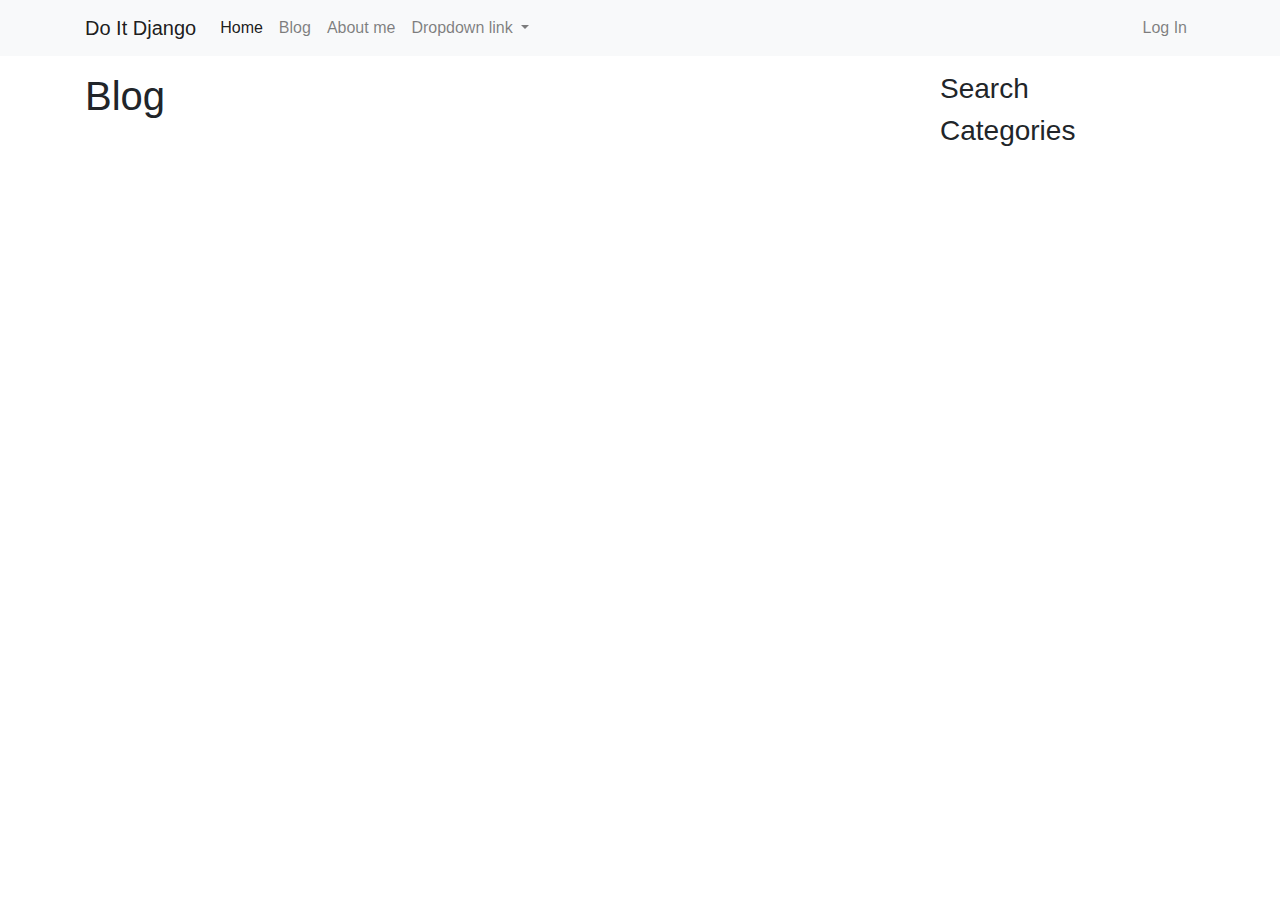
==== front-end/blog_list.html @ 60518546 "." ====
<!DOCTYPE html>
<html lang="en">

<head>
    <meta charset="UTF-8">
    <meta http-equiv="X-UA-Compatible" content="IE=edge">
    <meta name="viewport" content="width=device-width, initial-scale=1.0">
    <title>Blog list</title>
    <link rel="stylesheet" href="./bootstrap4/css/bootstrap.min.css" type="text/css">
    <script type="text/javascript" src="add_two_numbers.js"></script>
    <script type="text/javascript" src="what_time_is_it.js"></script>


</head>

<body>
    <nav class="navbar navbar-expand-lg navbar-light bg-light">
        <div class="container">
            <a class="navbar-brand" href="./index.html">Do It Django</a>
            <button class="navbar-toggler" type="button" data-toggle="collapse" data-target="#navbarNavDropdown"
                aria-controls="navbarNavDropdown" aria-expanded="false" aria-label="Toggle navigation">
                <span class="navbar-toggler-icon"></span>
            </button>
            <div class="collapse navbar-collapse" id="navbarNavDropdown">
                <ul class="navbar-nav">
                    <li class="nav-item active">
                        <a class="nav-link" href="./index.html">Home <span class="sr-only">(current)</span></a>
                    </li>
                    <li class="nav-item">
                        <a class="nav-link" href="./blog_list.html">Blog</a>
                    </li>
                    <li class="nav-item">
                        <a class="nav-link" href="./about_me.html">About me</a>
                    </li>
                    <li class="nav-item dropdown">
                        <a class="nav-link dropdown-toggle" href="#" id="navbarDropdownMenuLink" role="button"
                            data-toggle="dropdown" aria-haspopup="true" aria-expanded="false">
                            Dropdown link
                        </a>
                        <div class="dropdown-menu" aria-labelledby="navbarDropdownMenuLink">
                            <a class="dropdown-item" href="#">Action</a>
                            <a class="dropdown-item" href="#">Another action</a>
                            <a class="dropdown-item" href="#">Something else here</a>
                        </div>
                    </li>
                </ul>
                <ul class="navbar-nav ml-auto">
                    <li class="nav-item">
                        <a href="#" class="nav-link">Log In</a>
                    </li>
                </ul>
            </div>
        </div>
    </nav>
    <div class="container my-3">
        <div class="row">
            <div class="col-md-8 col-lg-9">
                <h1>Blog</h1>
            </div>
            <div class="col-md-4 col-lg-3">
                <h3>Search</h3>
                <h3>Categories</h3>
            </div>
        </div>
    </div>
    <script src="https://code.jquery.com/jquery-3.5.1.slim.min.js"
        integrity="sha384-DfXdz2htPH0lsSSs5nCTpuj/zy4C+OGpamoFVy38MVBnE+IbbVYUew+OrCXaRkfj"
        crossorigin="anonymous"></script>
    <script src="https://cdn.jsdelivr.net/npm/popper.js@1.16.1/dist/umd/popper.min.js"
        integrity="sha384-9/reFTGAW83EW2RDu2S0VKaIzap3H66lZH81PoYlFhbGU+6BZp6G7niu735Sk7lN"
        crossorigin="anonymous"></script>
    <script src="https://cdn.jsdelivr.net/npm/bootstrap@4.5.3/dist/js/bootstrap.min.js"
        integrity="sha384-w1Q4orYjBQndcko6MimVbzY0tgp4pWB4lZ7lr30WKz0vr/aWKhXdBNmNb5D92v7s"
        crossorigin="anonymous"></script>
</body>

</html>
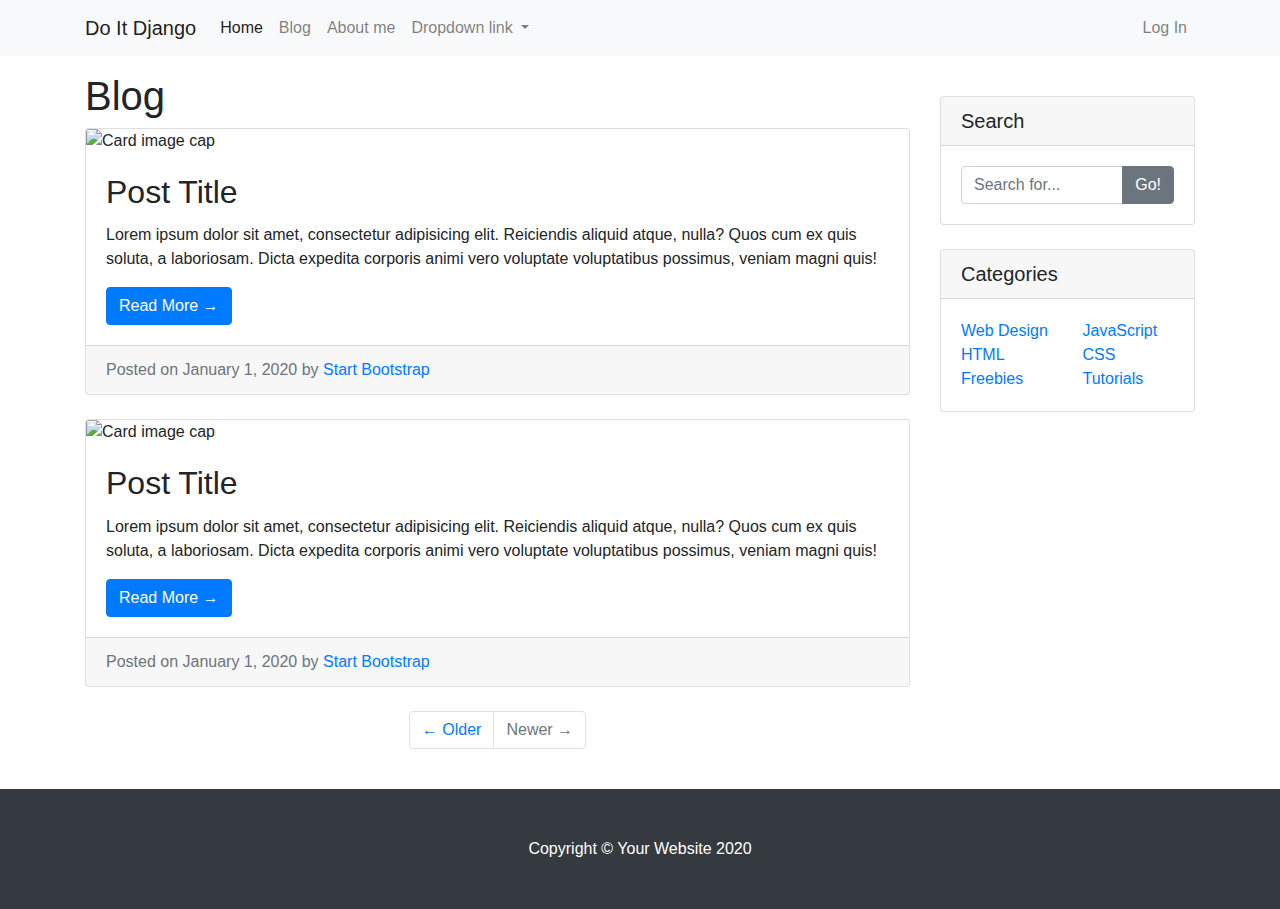
==== commit d14b8070: "." ====
--- a/front-end/blog_list.html
+++ b/front-end/blog_list.html
@@ -6,10 +6,17 @@
     <meta http-equiv="X-UA-Compatible" content="IE=edge">
     <meta name="viewport" content="width=device-width, initial-scale=1.0">
     <title>Blog list</title>
+
+    <!-- bootstrap -->
     <link rel="stylesheet" href="./bootstrap4/css/bootstrap.min.css" type="text/css">
+    
     <script type="text/javascript" src="add_two_numbers.js"></script>
     <script type="text/javascript" src="what_time_is_it.js"></script>
 
+    <!-- fontawesome -->
+    <link href="./fontawesome/css/fontawesome.css" rel="stylesheet">
+    <link href="./fontawesome/css/brands.css" rel="stylesheet">
+    <link href="./fontawesome/css/solid.css" rel="stylesheet">
 
 </head>
 
@@ -46,23 +53,154 @@
                 </ul>
                 <ul class="navbar-nav ml-auto">
                     <li class="nav-item">
-                        <a href="#" class="nav-link">Log In</a>
+                        <a href="#" class="nav-link" data-toggle="modal" data-target="#loginModal">Log In</a>
                     </li>
                 </ul>
             </div>
         </div>
     </nav>
+
+    <!-- Modal -->
+    <div class="modal fade" id="loginModal" tabindex="-1" aria-labelledby="loginModalLabel" aria-hidden="true">
+        <div class="modal-dialog">
+            <div class="modal-content">
+                <div class="modal-header">
+                    <h5 class="modal-title" id="loginModalLabel"><i class="fas fa-sign-in-alt"></i>&nbsp; Log In</h5>
+                    <button type="button" class="close" data-dismiss="modal" aria-label="Close">
+                        <span aria-hidden="true">&times;</span>
+                    </button>
+                </div>
+                <div class="modal-body">
+                    <div class="row">
+                        <div class="col-md-6">
+                            <button type="button" class="btn btn-outline-dark btn-block btn-sm"><i class="fab fa-google"></i>&nbsp;&nbsp;Log in with
+                                Google</button>
+                            <button type="button" class="btn btn-outline-dark btn-block btn-sm"><i class="far fa-envelope"></i>&nbsp;Log in with
+                                E-mail</button>
+                        </div>
+                        <div class="col-md-6">
+                            <button type="button" class="btn btn-outline-dark btn-block btn-sm">Sign up with
+                                E-mail</button>
+                        </div>
+                    </div>
+                </div>
+                <div class="modal-footer">
+                    <button type="button" class="btn btn-secondary" data-dismiss="modal">Close</button>
+                </div>
+            </div>
+        </div>
+    </div>
+
     <div class="container my-3">
         <div class="row">
             <div class="col-md-8 col-lg-9">
                 <h1>Blog</h1>
+
+                <!-- Blog Post -->
+                <div class="card mb-4">
+                    <img class="card-img-top" src="http://placehold.it/750x300" alt="Card image cap">
+                    <div class="card-body">
+                        <h2 class="card-title">Post Title</h2>
+                        <p class="card-text">Lorem ipsum dolor sit amet, consectetur adipisicing elit. Reiciendis
+                            aliquid atque, nulla? Quos cum ex quis soluta, a laboriosam. Dicta expedita corporis animi
+                            vero voluptate voluptatibus possimus, veniam magni quis!</p>
+                        <a href="#" class="btn btn-primary">Read More &rarr;</a>
+                    </div>
+                    <div class="card-footer text-muted">
+                        Posted on January 1, 2020 by
+                        <a href="#">Start Bootstrap</a>
+                    </div>
+                </div>
+
+                <!-- Blog Post -->
+                <div class="card mb-4">
+                    <img class="card-img-top" src="http://placehold.it/750x300" alt="Card image cap">
+                    <div class="card-body">
+                        <h2 class="card-title">Post Title</h2>
+                        <p class="card-text">Lorem ipsum dolor sit amet, consectetur adipisicing elit. Reiciendis
+                            aliquid atque, nulla? Quos cum ex quis soluta, a laboriosam. Dicta expedita corporis animi
+                            vero voluptate voluptatibus possimus, veniam magni quis!</p>
+                        <a href="#" class="btn btn-primary">Read More &rarr;</a>
+                    </div>
+                    <div class="card-footer text-muted">
+                        Posted on January 1, 2020 by
+                        <a href="#">Start Bootstrap</a>
+                    </div>
+                </div>
+
+                <!-- Pagination -->
+                <ul class="pagination justify-content-center mb-4">
+                    <li class="page-item">
+                        <a class="page-link" href="#">&larr; Older</a>
+                    </li>
+                    <li class="page-item disabled">
+                        <a class="page-link" href="#">Newer &rarr;</a>
+                    </li>
+                </ul>
+
             </div>
             <div class="col-md-4 col-lg-3">
-                <h3>Search</h3>
-                <h3>Categories</h3>
+                <!-- Search Widget -->
+                <div class="card my-4">
+                    <h5 class="card-header">Search</h5>
+                    <div class="card-body">
+                        <div class="input-group">
+                            <input type="text" class="form-control" placeholder="Search for...">
+                            <span class="input-group-append">
+                                <button class="btn btn-secondary" type="button">Go!</button>
+                            </span>
+                        </div>
+                    </div>
+                </div>
+
+                <!-- Categories Widget -->
+                <div class="card my-4">
+                    <h5 class="card-header">Categories</h5>
+                    <div class="card-body">
+                        <div class="row">
+                            <div class="col-lg-6">
+                                <ul class="list-unstyled mb-0">
+                                    <li>
+                                        <a href="#">Web Design</a>
+                                    </li>
+                                    <li>
+                                        <a href="#">HTML</a>
+                                    </li>
+                                    <li>
+                                        <a href="#">Freebies</a>
+                                    </li>
+                                </ul>
+                            </div>
+                            <div class="col-lg-6">
+                                <ul class="list-unstyled mb-0">
+                                    <li>
+                                        <a href="#">JavaScript</a>
+                                    </li>
+                                    <li>
+                                        <a href="#">CSS</a>
+                                    </li>
+                                    <li>
+                                        <a href="#">Tutorials</a>
+                                    </li>
+                                </ul>
+                            </div>
+                        </div>
+                    </div>
+                </div>
+
             </div>
         </div>
     </div>
+
+    <!-- Footer -->
+    <footer class="py-5 bg-dark">
+        <div class="container">
+            <p class="m-0 text-center text-white">Copyright &copy; Your Website 2020</p>
+        </div>
+        <!-- /.container -->
+    </footer>
+
+    <!-- bootstrap -->
     <script src="https://code.jquery.com/jquery-3.5.1.slim.min.js"
         integrity="sha384-DfXdz2htPH0lsSSs5nCTpuj/zy4C+OGpamoFVy38MVBnE+IbbVYUew+OrCXaRkfj"
         crossorigin="anonymous"></script>
@@ -72,6 +210,7 @@
     <script src="https://cdn.jsdelivr.net/npm/bootstrap@4.5.3/dist/js/bootstrap.min.js"
         integrity="sha384-w1Q4orYjBQndcko6MimVbzY0tgp4pWB4lZ7lr30WKz0vr/aWKhXdBNmNb5D92v7s"
         crossorigin="anonymous"></script>
+
 </body>
 
 </html>--- a/front-end/fontawesome/css/brands.css
+++ b/front-end/fontawesome/css/brands.css
@@ -0,0 +1,1522 @@
+/*!
+ * Font Awesome Free 6.3.0 by @fontawesome - https://fontawesome.com
+ * License - https://fontawesome.com/license/free (Icons: CC BY 4.0, Fonts: SIL OFL 1.1, Code: MIT License)
+ * Copyright 2023 Fonticons, Inc.
+ */
+:root, :host {
+  --fa-style-family-brands: 'Font Awesome 6 Brands';
+  --fa-font-brands: normal 400 1em/1 'Font Awesome 6 Brands'; }
+
+@font-face {
+  font-family: 'Font Awesome 6 Brands';
+  font-style: normal;
+  font-weight: 400;
+  font-display: block;
+  src: url("../webfonts/fa-brands-400.woff2") format("woff2"), url("../webfonts/fa-brands-400.ttf") format("truetype"); }
+
+.fab,
+.fa-brands {
+  font-weight: 400; }
+
+.fa-monero:before {
+  content: "\f3d0"; }
+
+.fa-hooli:before {
+  content: "\f427"; }
+
+.fa-yelp:before {
+  content: "\f1e9"; }
+
+.fa-cc-visa:before {
+  content: "\f1f0"; }
+
+.fa-lastfm:before {
+  content: "\f202"; }
+
+.fa-shopware:before {
+  content: "\f5b5"; }
+
+.fa-creative-commons-nc:before {
+  content: "\f4e8"; }
+
+.fa-aws:before {
+  content: "\f375"; }
+
+.fa-redhat:before {
+  content: "\f7bc"; }
+
+.fa-yoast:before {
+  content: "\f2b1"; }
+
+.fa-cloudflare:before {
+  content: "\e07d"; }
+
+.fa-ups:before {
+  content: "\f7e0"; }
+
+.fa-wpexplorer:before {
+  content: "\f2de"; }
+
+.fa-dyalog:before {
+  content: "\f399"; }
+
+.fa-bity:before {
+  content: "\f37a"; }
+
+.fa-stackpath:before {
+  content: "\f842"; }
+
+.fa-buysellads:before {
+  content: "\f20d"; }
+
+.fa-first-order:before {
+  content: "\f2b0"; }
+
+.fa-modx:before {
+  content: "\f285"; }
+
+.fa-guilded:before {
+  content: "\e07e"; }
+
+.fa-vnv:before {
+  content: "\f40b"; }
+
+.fa-square-js:before {
+  content: "\f3b9"; }
+
+.fa-js-square:before {
+  content: "\f3b9"; }
+
+.fa-microsoft:before {
+  content: "\f3ca"; }
+
+.fa-qq:before {
+  content: "\f1d6"; }
+
+.fa-orcid:before {
+  content: "\f8d2"; }
+
+.fa-java:before {
+  content: "\f4e4"; }
+
+.fa-invision:before {
+  content: "\f7b0"; }
+
+.fa-creative-commons-pd-alt:before {
+  content: "\f4ed"; }
+
+.fa-centercode:before {
+  content: "\f380"; }
+
+.fa-glide-g:before {
+  content: "\f2a6"; }
+
+.fa-drupal:before {
+  content: "\f1a9"; }
+
+.fa-hire-a-helper:before {
+  content: "\f3b0"; }
+
+.fa-creative-commons-by:before {
+  content: "\f4e7"; }
+
+.fa-unity:before {
+  content: "\e049"; }
+
+.fa-whmcs:before {
+  content: "\f40d"; }
+
+.fa-rocketchat:before {
+  content: "\f3e8"; }
+
+.fa-vk:before {
+  content: "\f189"; }
+
+.fa-untappd:before {
+  content: "\f405"; }
+
+.fa-mailchimp:before {
+  content: "\f59e"; }
+
+.fa-css3-alt:before {
+  content: "\f38b"; }
+
+.fa-square-reddit:before {
+  content: "\f1a2"; }
+
+.fa-reddit-square:before {
+  content: "\f1a2"; }
+
+.fa-vimeo-v:before {
+  content: "\f27d"; }
+
+.fa-contao:before {
+  content: "\f26d"; }
+
+.fa-square-font-awesome:before {
+  content: "\e5ad"; }
+
+.fa-deskpro:before {
+  content: "\f38f"; }
+
+.fa-sistrix:before {
+  content: "\f3ee"; }
+
+.fa-square-instagram:before {
+  content: "\e055"; }
+
+.fa-instagram-square:before {
+  content: "\e055"; }
+
+.fa-battle-net:before {
+  content: "\f835"; }
+
+.fa-the-red-yeti:before {
+  content: "\f69d"; }
+
+.fa-square-hacker-news:before {
+  content: "\f3af"; }
+
+.fa-hacker-news-square:before {
+  content: "\f3af"; }
+
+.fa-edge:before {
+  content: "\f282"; }
+
+.fa-napster:before {
+  content: "\f3d2"; }
+
+.fa-square-snapchat:before {
+  content: "\f2ad"; }
+
+.fa-snapchat-square:before {
+  content: "\f2ad"; }
+
+.fa-google-plus-g:before {
+  content: "\f0d5"; }
+
+.fa-artstation:before {
+  content: "\f77a"; }
+
+.fa-markdown:before {
+  content: "\f60f"; }
+
+.fa-sourcetree:before {
+  content: "\f7d3"; }
+
+.fa-google-plus:before {
+  content: "\f2b3"; }
+
+.fa-diaspora:before {
+  content: "\f791"; }
+
+.fa-foursquare:before {
+  content: "\f180"; }
+
+.fa-stack-overflow:before {
+  content: "\f16c"; }
+
+.fa-github-alt:before {
+  content: "\f113"; }
+
+.fa-phoenix-squadron:before {
+  content: "\f511"; }
+
+.fa-pagelines:before {
+  content: "\f18c"; }
+
+.fa-algolia:before {
+  content: "\f36c"; }
+
+.fa-red-river:before {
+  content: "\f3e3"; }
+
+.fa-creative-commons-sa:before {
+  content: "\f4ef"; }
+
+.fa-safari:before {
+  content: "\f267"; }
+
+.fa-google:before {
+  content: "\f1a0"; }
+
+.fa-square-font-awesome-stroke:before {
+  content: "\f35c"; }
+
+.fa-font-awesome-alt:before {
+  content: "\f35c"; }
+
+.fa-atlassian:before {
+  content: "\f77b"; }
+
+.fa-linkedin-in:before {
+  content: "\f0e1"; }
+
+.fa-digital-ocean:before {
+  content: "\f391"; }
+
+.fa-nimblr:before {
+  content: "\f5a8"; }
+
+.fa-chromecast:before {
+  content: "\f838"; }
+
+.fa-evernote:before {
+  content: "\f839"; }
+
+.fa-hacker-news:before {
+  content: "\f1d4"; }
+
+.fa-creative-commons-sampling:before {
+  content: "\f4f0"; }
+
+.fa-adversal:before {
+  content: "\f36a"; }
+
+.fa-creative-commons:before {
+  content: "\f25e"; }
+
+.fa-watchman-monitoring:before {
+  content: "\e087"; }
+
+.fa-fonticons:before {
+  content: "\f280"; }
+
+.fa-weixin:before {
+  content: "\f1d7"; }
+
+.fa-shirtsinbulk:before {
+  content: "\f214"; }
+
+.fa-codepen:before {
+  content: "\f1cb"; }
+
+.fa-git-alt:before {
+  content: "\f841"; }
+
+.fa-lyft:before {
+  content: "\f3c3"; }
+
+.fa-rev:before {
+  content: "\f5b2"; }
+
+.fa-windows:before {
+  content: "\f17a"; }
+
+.fa-wizards-of-the-coast:before {
+  content: "\f730"; }
+
+.fa-square-viadeo:before {
+  content: "\f2aa"; }
+
+.fa-viadeo-square:before {
+  content: "\f2aa"; }
+
+.fa-meetup:before {
+  content: "\f2e0"; }
+
+.fa-centos:before {
+  content: "\f789"; }
+
+.fa-adn:before {
+  content: "\f170"; }
+
+.fa-cloudsmith:before {
+  content: "\f384"; }
+
+.fa-pied-piper-alt:before {
+  content: "\f1a8"; }
+
+.fa-square-dribbble:before {
+  content: "\f397"; }
+
+.fa-dribbble-square:before {
+  content: "\f397"; }
+
+.fa-codiepie:before {
+  content: "\f284"; }
+
+.fa-node:before {
+  content: "\f419"; }
+
+.fa-mix:before {
+  content: "\f3cb"; }
+
+.fa-steam:before {
+  content: "\f1b6"; }
+
+.fa-cc-apple-pay:before {
+  content: "\f416"; }
+
+.fa-scribd:before {
+  content: "\f28a"; }
+
+.fa-openid:before {
+  content: "\f19b"; }
+
+.fa-instalod:before {
+  content: "\e081"; }
+
+.fa-expeditedssl:before {
+  content: "\f23e"; }
+
+.fa-sellcast:before {
+  content: "\f2da"; }
+
+.fa-square-twitter:before {
+  content: "\f081"; }
+
+.fa-twitter-square:before {
+  content: "\f081"; }
+
+.fa-r-project:before {
+  content: "\f4f7"; }
+
+.fa-delicious:before {
+  content: "\f1a5"; }
+
+.fa-freebsd:before {
+  content: "\f3a4"; }
+
+.fa-vuejs:before {
+  content: "\f41f"; }
+
+.fa-accusoft:before {
+  content: "\f369"; }
+
+.fa-ioxhost:before {
+  content: "\f208"; }
+
+.fa-fonticons-fi:before {
+  content: "\f3a2"; }
+
+.fa-app-store:before {
+  content: "\f36f"; }
+
+.fa-cc-mastercard:before {
+  content: "\f1f1"; }
+
+.fa-itunes-note:before {
+  content: "\f3b5"; }
+
+.fa-golang:before {
+  content: "\e40f"; }
+
+.fa-kickstarter:before {
+  content: "\f3bb"; }
+
+.fa-grav:before {
+  content: "\f2d6"; }
+
+.fa-weibo:before {
+  content: "\f18a"; }
+
+.fa-uncharted:before {
+  content: "\e084"; }
+
+.fa-firstdraft:before {
+  content: "\f3a1"; }
+
+.fa-square-youtube:before {
+  content: "\f431"; }
+
+.fa-youtube-square:before {
+  content: "\f431"; }
+
+.fa-wikipedia-w:before {
+  content: "\f266"; }
+
+.fa-wpressr:before {
+  content: "\f3e4"; }
+
+.fa-rendact:before {
+  content: "\f3e4"; }
+
+.fa-angellist:before {
+  content: "\f209"; }
+
+.fa-galactic-republic:before {
+  content: "\f50c"; }
+
+.fa-nfc-directional:before {
+  content: "\e530"; }
+
+.fa-skype:before {
+  content: "\f17e"; }
+
+.fa-joget:before {
+  content: "\f3b7"; }
+
+.fa-fedora:before {
+  content: "\f798"; }
+
+.fa-stripe-s:before {
+  content: "\f42a"; }
+
+.fa-meta:before {
+  content: "\e49b"; }
+
+.fa-laravel:before {
+  content: "\f3bd"; }
+
+.fa-hotjar:before {
+  content: "\f3b1"; }
+
+.fa-bluetooth-b:before {
+  content: "\f294"; }
+
+.fa-sticker-mule:before {
+  content: "\f3f7"; }
+
+.fa-creative-commons-zero:before {
+  content: "\f4f3"; }
+
+.fa-hips:before {
+  content: "\f452"; }
+
+.fa-behance:before {
+  content: "\f1b4"; }
+
+.fa-reddit:before {
+  content: "\f1a1"; }
+
+.fa-discord:before {
+  content: "\f392"; }
+
+.fa-chrome:before {
+  content: "\f268"; }
+
+.fa-app-store-ios:before {
+  content: "\f370"; }
+
+.fa-cc-discover:before {
+  content: "\f1f2"; }
+
+.fa-wpbeginner:before {
+  content: "\f297"; }
+
+.fa-confluence:before {
+  content: "\f78d"; }
+
+.fa-mdb:before {
+  content: "\f8ca"; }
+
+.fa-dochub:before {
+  content: "\f394"; }
+
+.fa-accessible-icon:before {
+  content: "\f368"; }
+
+.fa-ebay:before {
+  content: "\f4f4"; }
+
+.fa-amazon:before {
+  content: "\f270"; }
+
+.fa-unsplash:before {
+  content: "\e07c"; }
+
+.fa-yarn:before {
+  content: "\f7e3"; }
+
+.fa-square-steam:before {
+  content: "\f1b7"; }
+
+.fa-steam-square:before {
+  content: "\f1b7"; }
+
+.fa-500px:before {
+  content: "\f26e"; }
+
+.fa-square-vimeo:before {
+  content: "\f194"; }
+
+.fa-vimeo-square:before {
+  content: "\f194"; }
+
+.fa-asymmetrik:before {
+  content: "\f372"; }
+
+.fa-font-awesome:before {
+  content: "\f2b4"; }
+
+.fa-font-awesome-flag:before {
+  content: "\f2b4"; }
+
+.fa-font-awesome-logo-full:before {
+  content: "\f2b4"; }
+
+.fa-gratipay:before {
+  content: "\f184"; }
+
+.fa-apple:before {
+  content: "\f179"; }
+
+.fa-hive:before {
+  content: "\e07f"; }
+
+.fa-gitkraken:before {
+  content: "\f3a6"; }
+
+.fa-keybase:before {
+  content: "\f4f5"; }
+
+.fa-apple-pay:before {
+  content: "\f415"; }
+
+.fa-padlet:before {
+  content: "\e4a0"; }
+
+.fa-amazon-pay:before {
+  content: "\f42c"; }
+
+.fa-square-github:before {
+  content: "\f092"; }
+
+.fa-github-square:before {
+  content: "\f092"; }
+
+.fa-stumbleupon:before {
+  content: "\f1a4"; }
+
+.fa-fedex:before {
+  content: "\f797"; }
+
+.fa-phoenix-framework:before {
+  content: "\f3dc"; }
+
+.fa-shopify:before {
+  content: "\e057"; }
+
+.fa-neos:before {
+  content: "\f612"; }
+
+.fa-hackerrank:before {
+  content: "\f5f7"; }
+
+.fa-researchgate:before {
+  content: "\f4f8"; }
+
+.fa-swift:before {
+  content: "\f8e1"; }
+
+.fa-angular:before {
+  content: "\f420"; }
+
+.fa-speakap:before {
+  content: "\f3f3"; }
+
+.fa-angrycreative:before {
+  content: "\f36e"; }
+
+.fa-y-combinator:before {
+  content: "\f23b"; }
+
+.fa-empire:before {
+  content: "\f1d1"; }
+
+.fa-envira:before {
+  content: "\f299"; }
+
+.fa-square-gitlab:before {
+  content: "\e5ae"; }
+
+.fa-gitlab-square:before {
+  content: "\e5ae"; }
+
+.fa-studiovinari:before {
+  content: "\f3f8"; }
+
+.fa-pied-piper:before {
+  content: "\f2ae"; }
+
+.fa-wordpress:before {
+  content: "\f19a"; }
+
+.fa-product-hunt:before {
+  content: "\f288"; }
+
+.fa-firefox:before {
+  content: "\f269"; }
+
+.fa-linode:before {
+  content: "\f2b8"; }
+
+.fa-goodreads:before {
+  content: "\f3a8"; }
+
+.fa-square-odnoklassniki:before {
+  content: "\f264"; }
+
+.fa-odnoklassniki-square:before {
+  content: "\f264"; }
+
+.fa-jsfiddle:before {
+  content: "\f1cc"; }
+
+.fa-sith:before {
+  content: "\f512"; }
+
+.fa-themeisle:before {
+  content: "\f2b2"; }
+
+.fa-page4:before {
+  content: "\f3d7"; }
+
+.fa-hashnode:before {
+  content: "\e499"; }
+
+.fa-react:before {
+  content: "\f41b"; }
+
+.fa-cc-paypal:before {
+  content: "\f1f4"; }
+
+.fa-squarespace:before {
+  content: "\f5be"; }
+
+.fa-cc-stripe:before {
+  content: "\f1f5"; }
+
+.fa-creative-commons-share:before {
+  content: "\f4f2"; }
+
+.fa-bitcoin:before {
+  content: "\f379"; }
+
+.fa-keycdn:before {
+  content: "\f3ba"; }
+
+.fa-opera:before {
+  content: "\f26a"; }
+
+.fa-itch-io:before {
+  content: "\f83a"; }
+
+.fa-umbraco:before {
+  content: "\f8e8"; }
+
+.fa-galactic-senate:before {
+  content: "\f50d"; }
+
+.fa-ubuntu:before {
+  content: "\f7df"; }
+
+.fa-draft2digital:before {
+  content: "\f396"; }
+
+.fa-stripe:before {
+  content: "\f429"; }
+
+.fa-houzz:before {
+  content: "\f27c"; }
+
+.fa-gg:before {
+  content: "\f260"; }
+
+.fa-dhl:before {
+  content: "\f790"; }
+
+.fa-square-pinterest:before {
+  content: "\f0d3"; }
+
+.fa-pinterest-square:before {
+  content: "\f0d3"; }
+
+.fa-xing:before {
+  content: "\f168"; }
+
+.fa-blackberry:before {
+  content: "\f37b"; }
+
+.fa-creative-commons-pd:before {
+  content: "\f4ec"; }
+
+.fa-playstation:before {
+  content: "\f3df"; }
+
+.fa-quinscape:before {
+  content: "\f459"; }
+
+.fa-less:before {
+  content: "\f41d"; }
+
+.fa-blogger-b:before {
+  content: "\f37d"; }
+
+.fa-opencart:before {
+  content: "\f23d"; }
+
+.fa-vine:before {
+  content: "\f1ca"; }
+
+.fa-paypal:before {
+  content: "\f1ed"; }
+
+.fa-gitlab:before {
+  content: "\f296"; }
+
+.fa-typo3:before {
+  content: "\f42b"; }
+
+.fa-reddit-alien:before {
+  content: "\f281"; }
+
+.fa-yahoo:before {
+  content: "\f19e"; }
+
+.fa-dailymotion:before {
+  content: "\e052"; }
+
+.fa-affiliatetheme:before {
+  content: "\f36b"; }
+
+.fa-pied-piper-pp:before {
+  content: "\f1a7"; }
+
+.fa-bootstrap:before {
+  content: "\f836"; }
+
+.fa-odnoklassniki:before {
+  content: "\f263"; }
+
+.fa-nfc-symbol:before {
+  content: "\e531"; }
+
+.fa-ethereum:before {
+  content: "\f42e"; }
+
+.fa-speaker-deck:before {
+  content: "\f83c"; }
+
+.fa-creative-commons-nc-eu:before {
+  content: "\f4e9"; }
+
+.fa-patreon:before {
+  content: "\f3d9"; }
+
+.fa-avianex:before {
+  content: "\f374"; }
+
+.fa-ello:before {
+  content: "\f5f1"; }
+
+.fa-gofore:before {
+  content: "\f3a7"; }
+
+.fa-bimobject:before {
+  content: "\f378"; }
+
+.fa-facebook-f:before {
+  content: "\f39e"; }
+
+.fa-square-google-plus:before {
+  content: "\f0d4"; }
+
+.fa-google-plus-square:before {
+  content: "\f0d4"; }
+
+.fa-mandalorian:before {
+  content: "\f50f"; }
+
+.fa-first-order-alt:before {
+  content: "\f50a"; }
+
+.fa-osi:before {
+  content: "\f41a"; }
+
+.fa-google-wallet:before {
+  content: "\f1ee"; }
+
+.fa-d-and-d-beyond:before {
+  content: "\f6ca"; }
+
+.fa-periscope:before {
+  content: "\f3da"; }
+
+.fa-fulcrum:before {
+  content: "\f50b"; }
+
+.fa-cloudscale:before {
+  content: "\f383"; }
+
+.fa-forumbee:before {
+  content: "\f211"; }
+
+.fa-mizuni:before {
+  content: "\f3cc"; }
+
+.fa-schlix:before {
+  content: "\f3ea"; }
+
+.fa-square-xing:before {
+  content: "\f169"; }
+
+.fa-xing-square:before {
+  content: "\f169"; }
+
+.fa-bandcamp:before {
+  content: "\f2d5"; }
+
+.fa-wpforms:before {
+  content: "\f298"; }
+
+.fa-cloudversify:before {
+  content: "\f385"; }
+
+.fa-usps:before {
+  content: "\f7e1"; }
+
+.fa-megaport:before {
+  content: "\f5a3"; }
+
+.fa-magento:before {
+  content: "\f3c4"; }
+
+.fa-spotify:before {
+  content: "\f1bc"; }
+
+.fa-optin-monster:before {
+  content: "\f23c"; }
+
+.fa-fly:before {
+  content: "\f417"; }
+
+.fa-aviato:before {
+  content: "\f421"; }
+
+.fa-itunes:before {
+  content: "\f3b4"; }
+
+.fa-cuttlefish:before {
+  content: "\f38c"; }
+
+.fa-blogger:before {
+  content: "\f37c"; }
+
+.fa-flickr:before {
+  content: "\f16e"; }
+
+.fa-viber:before {
+  content: "\f409"; }
+
+.fa-soundcloud:before {
+  content: "\f1be"; }
+
+.fa-digg:before {
+  content: "\f1a6"; }
+
+.fa-tencent-weibo:before {
+  content: "\f1d5"; }
+
+.fa-symfony:before {
+  content: "\f83d"; }
+
+.fa-maxcdn:before {
+  content: "\f136"; }
+
+.fa-etsy:before {
+  content: "\f2d7"; }
+
+.fa-facebook-messenger:before {
+  content: "\f39f"; }
+
+.fa-audible:before {
+  content: "\f373"; }
+
+.fa-think-peaks:before {
+  content: "\f731"; }
+
+.fa-bilibili:before {
+  content: "\e3d9"; }
+
+.fa-erlang:before {
+  content: "\f39d"; }
+
+.fa-cotton-bureau:before {
+  content: "\f89e"; }
+
+.fa-dashcube:before {
+  content: "\f210"; }
+
+.fa-42-group:before {
+  content: "\e080"; }
+
+.fa-innosoft:before {
+  content: "\e080"; }
+
+.fa-stack-exchange:before {
+  content: "\f18d"; }
+
+.fa-elementor:before {
+  content: "\f430"; }
+
+.fa-square-pied-piper:before {
+  content: "\e01e"; }
+
+.fa-pied-piper-square:before {
+  content: "\e01e"; }
+
+.fa-creative-commons-nd:before {
+  content: "\f4eb"; }
+
+.fa-palfed:before {
+  content: "\f3d8"; }
+
+.fa-superpowers:before {
+  content: "\f2dd"; }
+
+.fa-resolving:before {
+  content: "\f3e7"; }
+
+.fa-xbox:before {
+  content: "\f412"; }
+
+.fa-searchengin:before {
+  content: "\f3eb"; }
+
+.fa-tiktok:before {
+  content: "\e07b"; }
+
+.fa-square-facebook:before {
+  content: "\f082"; }
+
+.fa-facebook-square:before {
+  content: "\f082"; }
+
+.fa-renren:before {
+  content: "\f18b"; }
+
+.fa-linux:before {
+  content: "\f17c"; }
+
+.fa-glide:before {
+  content: "\f2a5"; }
+
+.fa-linkedin:before {
+  content: "\f08c"; }
+
+.fa-hubspot:before {
+  content: "\f3b2"; }
+
+.fa-deploydog:before {
+  content: "\f38e"; }
+
+.fa-twitch:before {
+  content: "\f1e8"; }
+
+.fa-ravelry:before {
+  content: "\f2d9"; }
+
+.fa-mixer:before {
+  content: "\e056"; }
+
+.fa-square-lastfm:before {
+  content: "\f203"; }
+
+.fa-lastfm-square:before {
+  content: "\f203"; }
+
+.fa-vimeo:before {
+  content: "\f40a"; }
+
+.fa-mendeley:before {
+  content: "\f7b3"; }
+
+.fa-uniregistry:before {
+  content: "\f404"; }
+
+.fa-figma:before {
+  content: "\f799"; }
+
+.fa-creative-commons-remix:before {
+  content: "\f4ee"; }
+
+.fa-cc-amazon-pay:before {
+  content: "\f42d"; }
+
+.fa-dropbox:before {
+  content: "\f16b"; }
+
+.fa-instagram:before {
+  content: "\f16d"; }
+
+.fa-cmplid:before {
+  content: "\e360"; }
+
+.fa-facebook:before {
+  content: "\f09a"; }
+
+.fa-gripfire:before {
+  content: "\f3ac"; }
+
+.fa-jedi-order:before {
+  content: "\f50e"; }
+
+.fa-uikit:before {
+  content: "\f403"; }
+
+.fa-fort-awesome-alt:before {
+  content: "\f3a3"; }
+
+.fa-phabricator:before {
+  content: "\f3db"; }
+
+.fa-ussunnah:before {
+  content: "\f407"; }
+
+.fa-earlybirds:before {
+  content: "\f39a"; }
+
+.fa-trade-federation:before {
+  content: "\f513"; }
+
+.fa-autoprefixer:before {
+  content: "\f41c"; }
+
+.fa-whatsapp:before {
+  content: "\f232"; }
+
+.fa-slideshare:before {
+  content: "\f1e7"; }
+
+.fa-google-play:before {
+  content: "\f3ab"; }
+
+.fa-viadeo:before {
+  content: "\f2a9"; }
+
+.fa-line:before {
+  content: "\f3c0"; }
+
+.fa-google-drive:before {
+  content: "\f3aa"; }
+
+.fa-servicestack:before {
+  content: "\f3ec"; }
+
+.fa-simplybuilt:before {
+  content: "\f215"; }
+
+.fa-bitbucket:before {
+  content: "\f171"; }
+
+.fa-imdb:before {
+  content: "\f2d8"; }
+
+.fa-deezer:before {
+  content: "\e077"; }
+
+.fa-raspberry-pi:before {
+  content: "\f7bb"; }
+
+.fa-jira:before {
+  content: "\f7b1"; }
+
+.fa-docker:before {
+  content: "\f395"; }
+
+.fa-screenpal:before {
+  content: "\e570"; }
+
+.fa-bluetooth:before {
+  content: "\f293"; }
+
+.fa-gitter:before {
+  content: "\f426"; }
+
+.fa-d-and-d:before {
+  content: "\f38d"; }
+
+.fa-microblog:before {
+  content: "\e01a"; }
+
+.fa-cc-diners-club:before {
+  content: "\f24c"; }
+
+.fa-gg-circle:before {
+  content: "\f261"; }
+
+.fa-pied-piper-hat:before {
+  content: "\f4e5"; }
+
+.fa-kickstarter-k:before {
+  content: "\f3bc"; }
+
+.fa-yandex:before {
+  content: "\f413"; }
+
+.fa-readme:before {
+  content: "\f4d5"; }
+
+.fa-html5:before {
+  content: "\f13b"; }
+
+.fa-sellsy:before {
+  content: "\f213"; }
+
+.fa-sass:before {
+  content: "\f41e"; }
+
+.fa-wirsindhandwerk:before {
+  content: "\e2d0"; }
+
+.fa-wsh:before {
+  content: "\e2d0"; }
+
+.fa-buromobelexperte:before {
+  content: "\f37f"; }
+
+.fa-salesforce:before {
+  content: "\f83b"; }
+
+.fa-octopus-deploy:before {
+  content: "\e082"; }
+
+.fa-medapps:before {
+  content: "\f3c6"; }
+
+.fa-ns8:before {
+  content: "\f3d5"; }
+
+.fa-pinterest-p:before {
+  content: "\f231"; }
+
+.fa-apper:before {
+  content: "\f371"; }
+
+.fa-fort-awesome:before {
+  content: "\f286"; }
+
+.fa-waze:before {
+  content: "\f83f"; }
+
+.fa-cc-jcb:before {
+  content: "\f24b"; }
+
+.fa-snapchat:before {
+  content: "\f2ab"; }
+
+.fa-snapchat-ghost:before {
+  content: "\f2ab"; }
+
+.fa-fantasy-flight-games:before {
+  content: "\f6dc"; }
+
+.fa-rust:before {
+  content: "\e07a"; }
+
+.fa-wix:before {
+  content: "\f5cf"; }
+
+.fa-square-behance:before {
+  content: "\f1b5"; }
+
+.fa-behance-square:before {
+  content: "\f1b5"; }
+
+.fa-supple:before {
+  content: "\f3f9"; }
+
+.fa-rebel:before {
+  content: "\f1d0"; }
+
+.fa-css3:before {
+  content: "\f13c"; }
+
+.fa-staylinked:before {
+  content: "\f3f5"; }
+
+.fa-kaggle:before {
+  content: "\f5fa"; }
+
+.fa-space-awesome:before {
+  content: "\e5ac"; }
+
+.fa-deviantart:before {
+  content: "\f1bd"; }
+
+.fa-cpanel:before {
+  content: "\f388"; }
+
+.fa-goodreads-g:before {
+  content: "\f3a9"; }
+
+.fa-square-git:before {
+  content: "\f1d2"; }
+
+.fa-git-square:before {
+  content: "\f1d2"; }
+
+.fa-square-tumblr:before {
+  content: "\f174"; }
+
+.fa-tumblr-square:before {
+  content: "\f174"; }
+
+.fa-trello:before {
+  content: "\f181"; }
+
+.fa-creative-commons-nc-jp:before {
+  content: "\f4ea"; }
+
+.fa-get-pocket:before {
+  content: "\f265"; }
+
+.fa-perbyte:before {
+  content: "\e083"; }
+
+.fa-grunt:before {
+  content: "\f3ad"; }
+
+.fa-weebly:before {
+  content: "\f5cc"; }
+
+.fa-connectdevelop:before {
+  content: "\f20e"; }
+
+.fa-leanpub:before {
+  content: "\f212"; }
+
+.fa-black-tie:before {
+  content: "\f27e"; }
+
+.fa-themeco:before {
+  content: "\f5c6"; }
+
+.fa-python:before {
+  content: "\f3e2"; }
+
+.fa-android:before {
+  content: "\f17b"; }
+
+.fa-bots:before {
+  content: "\e340"; }
+
+.fa-free-code-camp:before {
+  content: "\f2c5"; }
+
+.fa-hornbill:before {
+  content: "\f592"; }
+
+.fa-js:before {
+  content: "\f3b8"; }
+
+.fa-ideal:before {
+  content: "\e013"; }
+
+.fa-git:before {
+  content: "\f1d3"; }
+
+.fa-dev:before {
+  content: "\f6cc"; }
+
+.fa-sketch:before {
+  content: "\f7c6"; }
+
+.fa-yandex-international:before {
+  content: "\f414"; }
+
+.fa-cc-amex:before {
+  content: "\f1f3"; }
+
+.fa-uber:before {
+  content: "\f402"; }
+
+.fa-github:before {
+  content: "\f09b"; }
+
+.fa-php:before {
+  content: "\f457"; }
+
+.fa-alipay:before {
+  content: "\f642"; }
+
+.fa-youtube:before {
+  content: "\f167"; }
+
+.fa-skyatlas:before {
+  content: "\f216"; }
+
+.fa-firefox-browser:before {
+  content: "\e007"; }
+
+.fa-replyd:before {
+  content: "\f3e6"; }
+
+.fa-suse:before {
+  content: "\f7d6"; }
+
+.fa-jenkins:before {
+  content: "\f3b6"; }
+
+.fa-twitter:before {
+  content: "\f099"; }
+
+.fa-rockrms:before {
+  content: "\f3e9"; }
+
+.fa-pinterest:before {
+  content: "\f0d2"; }
+
+.fa-buffer:before {
+  content: "\f837"; }
+
+.fa-npm:before {
+  content: "\f3d4"; }
+
+.fa-yammer:before {
+  content: "\f840"; }
+
+.fa-btc:before {
+  content: "\f15a"; }
+
+.fa-dribbble:before {
+  content: "\f17d"; }
+
+.fa-stumbleupon-circle:before {
+  content: "\f1a3"; }
+
+.fa-internet-explorer:before {
+  content: "\f26b"; }
+
+.fa-stubber:before {
+  content: "\e5c7"; }
+
+.fa-telegram:before {
+  content: "\f2c6"; }
+
+.fa-telegram-plane:before {
+  content: "\f2c6"; }
+
+.fa-old-republic:before {
+  content: "\f510"; }
+
+.fa-odysee:before {
+  content: "\e5c6"; }
+
+.fa-square-whatsapp:before {
+  content: "\f40c"; }
+
+.fa-whatsapp-square:before {
+  content: "\f40c"; }
+
+.fa-node-js:before {
+  content: "\f3d3"; }
+
+.fa-edge-legacy:before {
+  content: "\e078"; }
+
+.fa-slack:before {
+  content: "\f198"; }
+
+.fa-slack-hash:before {
+  content: "\f198"; }
+
+.fa-medrt:before {
+  content: "\f3c8"; }
+
+.fa-usb:before {
+  content: "\f287"; }
+
+.fa-tumblr:before {
+  content: "\f173"; }
+
+.fa-vaadin:before {
+  content: "\f408"; }
+
+.fa-quora:before {
+  content: "\f2c4"; }
+
+.fa-reacteurope:before {
+  content: "\f75d"; }
+
+.fa-medium:before {
+  content: "\f23a"; }
+
+.fa-medium-m:before {
+  content: "\f23a"; }
+
+.fa-amilia:before {
+  content: "\f36d"; }
+
+.fa-mixcloud:before {
+  content: "\f289"; }
+
+.fa-flipboard:before {
+  content: "\f44d"; }
+
+.fa-viacoin:before {
+  content: "\f237"; }
+
+.fa-critical-role:before {
+  content: "\f6c9"; }
+
+.fa-sitrox:before {
+  content: "\e44a"; }
+
+.fa-discourse:before {
+  content: "\f393"; }
+
+.fa-joomla:before {
+  content: "\f1aa"; }
+
+.fa-mastodon:before {
+  content: "\f4f6"; }
+
+.fa-airbnb:before {
+  content: "\f834"; }
+
+.fa-wolf-pack-battalion:before {
+  content: "\f514"; }
+
+.fa-buy-n-large:before {
+  content: "\f8a6"; }
+
+.fa-gulp:before {
+  content: "\f3ae"; }
+
+.fa-creative-commons-sampling-plus:before {
+  content: "\f4f1"; }
+
+.fa-strava:before {
+  content: "\f428"; }
+
+.fa-ember:before {
+  content: "\f423"; }
+
+.fa-canadian-maple-leaf:before {
+  content: "\f785"; }
+
+.fa-teamspeak:before {
+  content: "\f4f9"; }
+
+.fa-pushed:before {
+  content: "\f3e1"; }
+
+.fa-wordpress-simple:before {
+  content: "\f411"; }
+
+.fa-nutritionix:before {
+  content: "\f3d6"; }
+
+.fa-wodu:before {
+  content: "\e088"; }
+
+.fa-google-pay:before {
+  content: "\e079"; }
+
+.fa-intercom:before {
+  content: "\f7af"; }
+
+.fa-zhihu:before {
+  content: "\f63f"; }
+
+.fa-korvue:before {
+  content: "\f42f"; }
+
+.fa-pix:before {
+  content: "\e43a"; }
+
+.fa-steam-symbol:before {
+  content: "\f3f6"; }
--- a/front-end/fontawesome/css/solid.css
+++ b/front-end/fontawesome/css/solid.css
@@ -0,0 +1,19 @@
+/*!
+ * Font Awesome Free 6.3.0 by @fontawesome - https://fontawesome.com
+ * License - https://fontawesome.com/license/free (Icons: CC BY 4.0, Fonts: SIL OFL 1.1, Code: MIT License)
+ * Copyright 2023 Fonticons, Inc.
+ */
+:root, :host {
+  --fa-style-family-classic: 'Font Awesome 6 Free';
+  --fa-font-solid: normal 900 1em/1 'Font Awesome 6 Free'; }
+
+@font-face {
+  font-family: 'Font Awesome 6 Free';
+  font-style: normal;
+  font-weight: 900;
+  font-display: block;
+  src: url("../webfonts/fa-solid-900.woff2") format("woff2"), url("../webfonts/fa-solid-900.ttf") format("truetype"); }
+
+.fas,
+.fa-solid {
+  font-weight: 900; }
